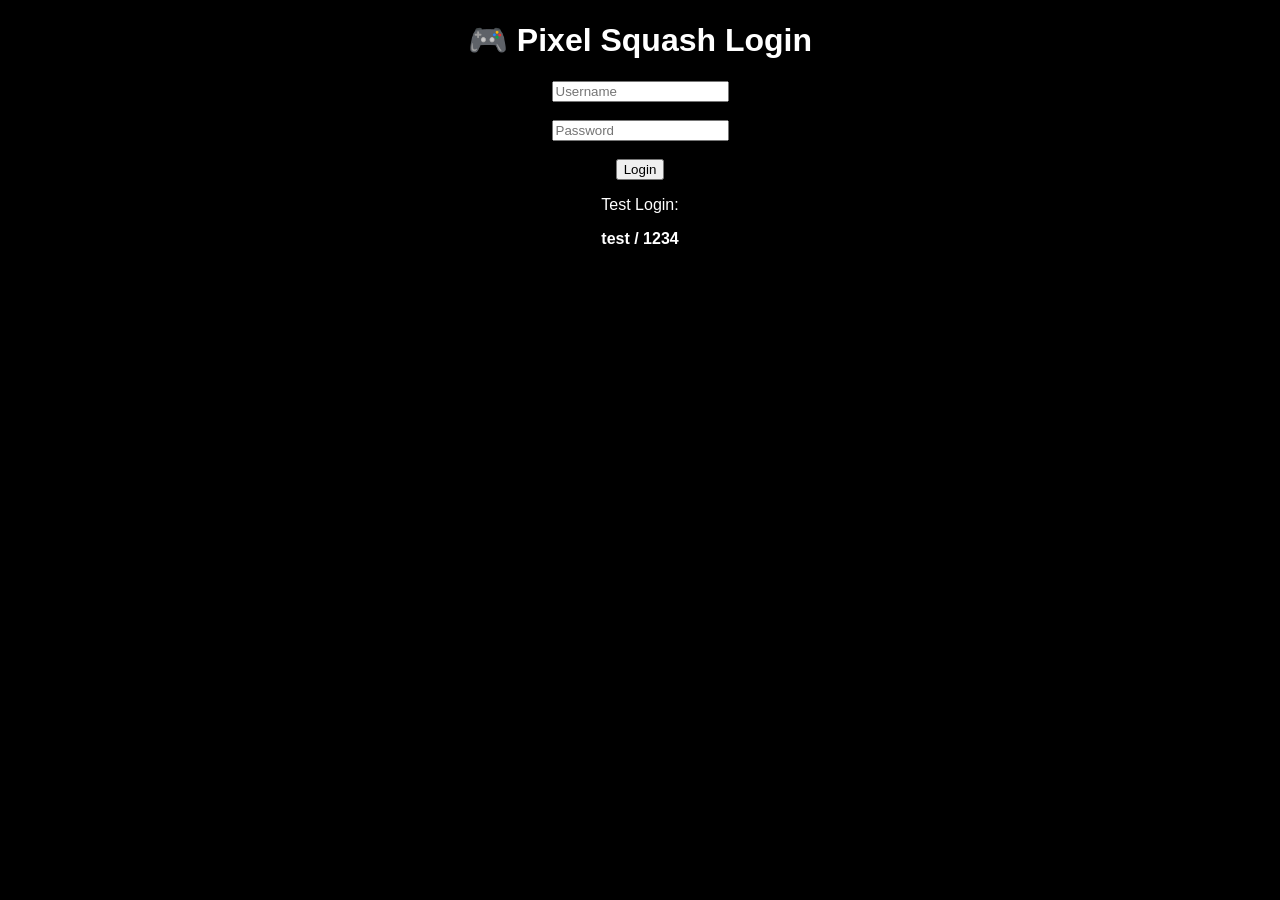
==== templates/login.html @ c6d9659e "add login page" ====
<!DOCTYPE html>
<html>
<head>
    <title>Login</title>
</head>

<body style="background:black; color:white; text-align:center; font-family:Arial;">

    <h1>🎮 Pixel Squash Login</h1>

    <form method="POST">
        <input name="username" placeholder="Username"><br><br>
        <input name="password" type="password" placeholder="Password"><br><br>
        <button type="submit">Login</button>
    </form>

    <p>Test Login:</p>
    <p><b>test / 1234</b></p>

</body>
</html>
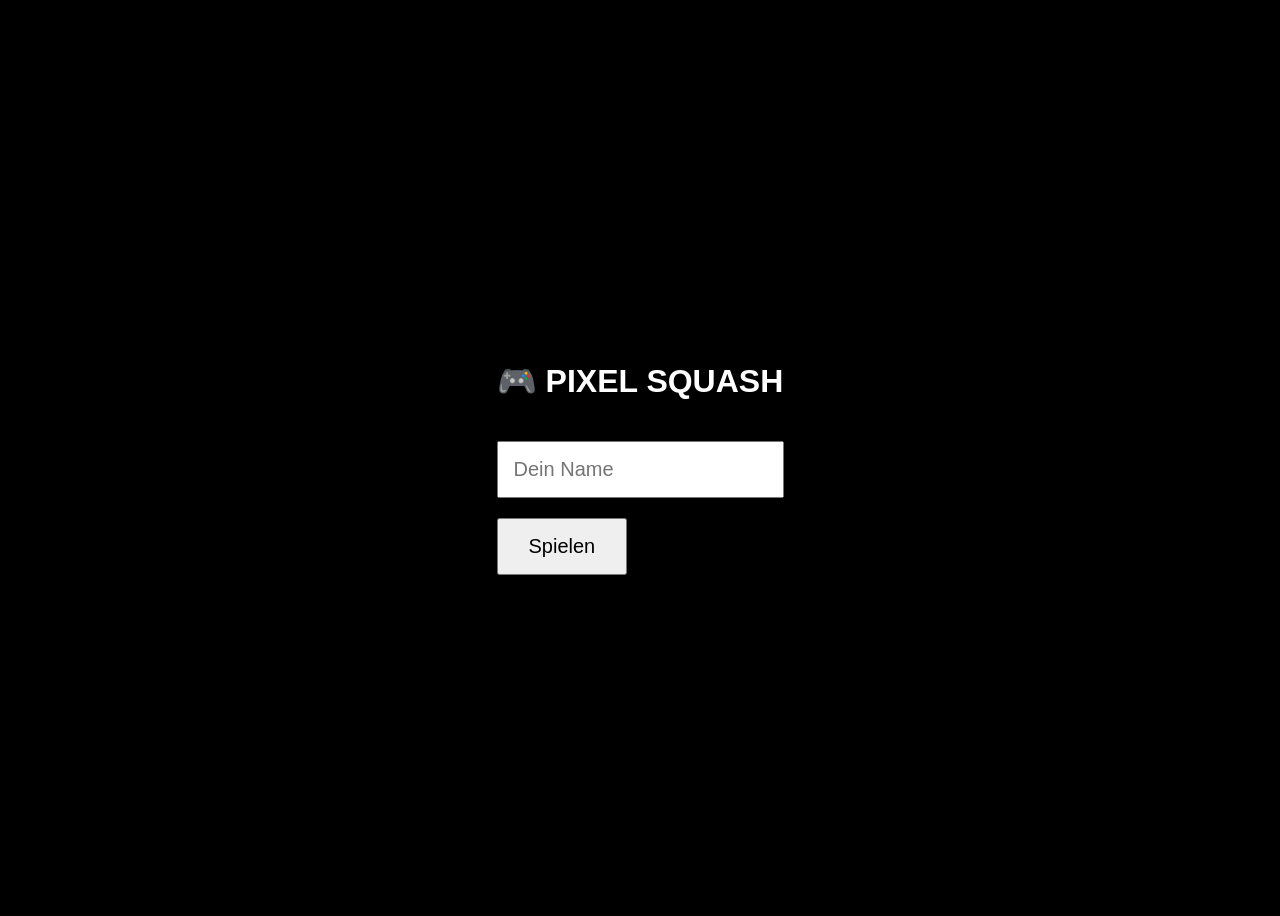
==== commit 7b503ac3: "update game changes" ====
--- a/templates/login.html
+++ b/templates/login.html
@@ -1,21 +1,56 @@
 <!DOCTYPE html>
-<html>
+<html lang="de">
 <head>
-    <title>Login</title>
+    <meta charset="UTF-8">
+    <title>Pixel Squash</title>
+
+    <style>
+        body{
+            background:black;
+            color:white;
+            display:flex;
+            justify-content:center;
+            align-items:center;
+            height:100vh;
+            font-family:Arial;
+            flex-direction:column;
+        }
+
+        input{
+            padding:15px;
+            font-size:20px;
+            margin-top:20px;
+        }
+
+        button{
+            padding:15px 30px;
+            font-size:20px;
+            margin-top:20px;
+            cursor:pointer;
+        }
+    </style>
 </head>
 
-<body style="background:black; color:white; text-align:center; font-family:Arial;">
+<body>
 
-    <h1>🎮 Pixel Squash Login</h1>
+<h1>🎮 PIXEL SQUASH</h1>
 
-    <form method="POST">
-        <input name="username" placeholder="Username"><br><br>
-        <input name="password" type="password" placeholder="Password"><br><br>
-        <button type="submit">Login</button>
-    </form>
+<form method="POST">
 
-    <p>Test Login:</p>
-    <p><b>test / 1234</b></p>
+    <input
+        type="text"
+        name="username"
+        placeholder="Dein Name"
+        required
+    >
+
+    <br>
+
+    <button type="submit">
+        Spielen
+    </button>
+
+</form>
 
 </body>
 </html>
